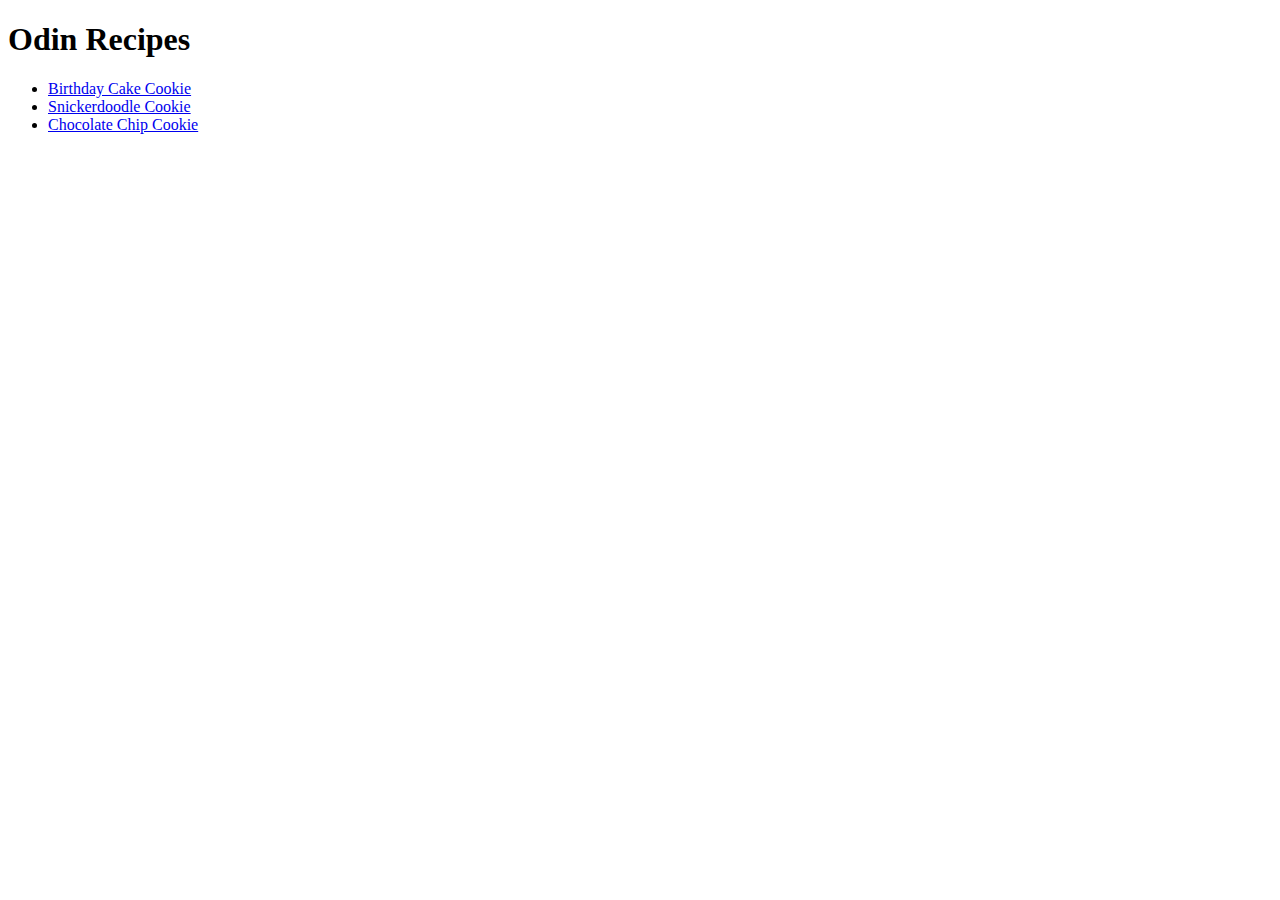
==== index.html @ 846537c6 "Added index.html and cookies.html" ====
<!DOCTYPE html>
<html lang="en">
<head>
    <meta charset="UTF-8">
    <meta name="viewport" content="width=device-width, initial-scale=1.0">
    <title>Cookie Recipe</title>
</head>
<body>
    <h1>Odin Recipes</h1>
      <ul>
        <li><a href="recipes/cookie.html">Birthday Cake Cookie</a></li>
        <li><a href="recipes/cookie.html">Snickerdoodle Cookie</a></li>
        <li><a href="recipes/cookie.html">Chocolate Chip Cookie</a></li>
      </ul>
</body>
</html>
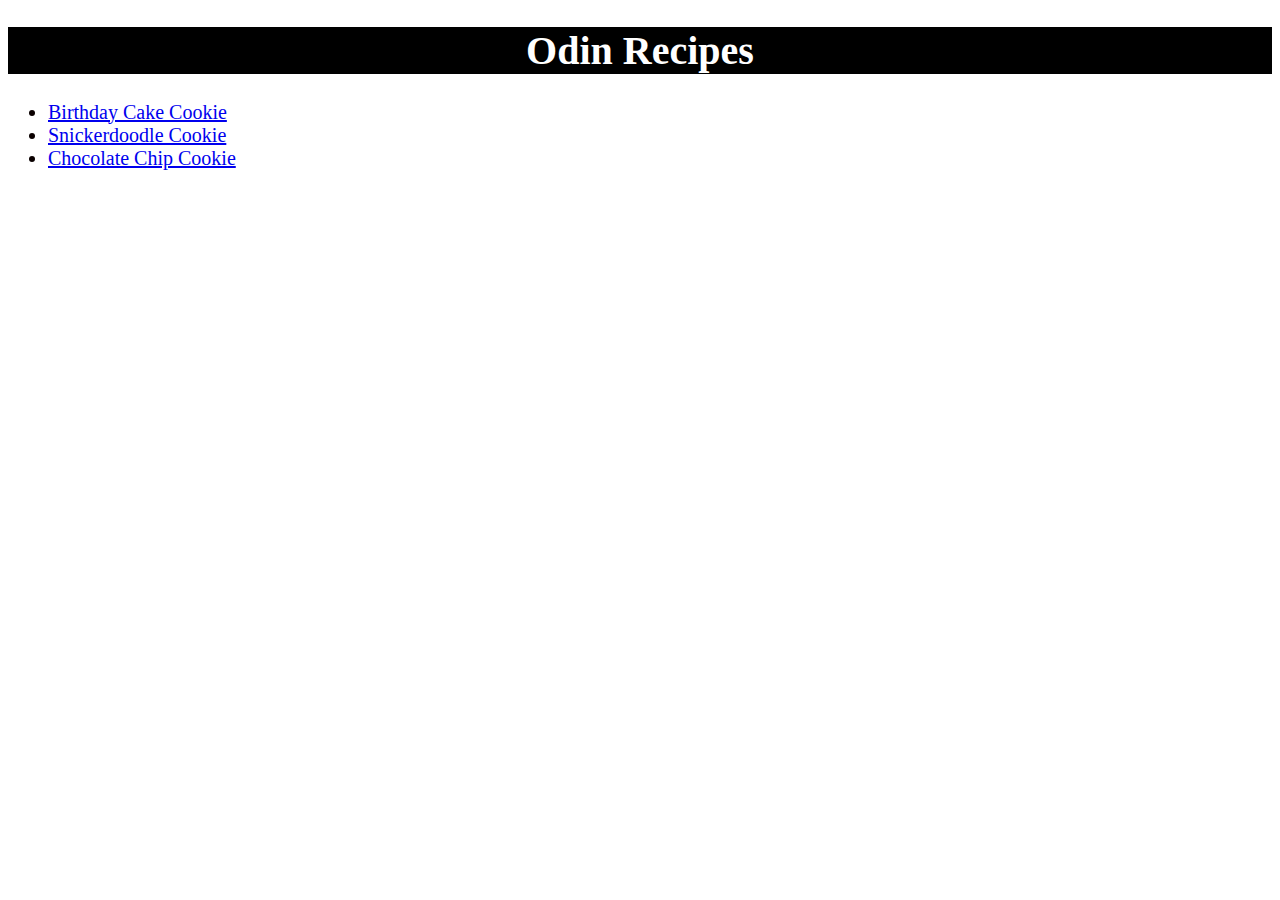
==== commit dd1af3ee: "'Added styles.css file to html file'" ====
--- a/index.html
+++ b/index.html
@@ -3,14 +3,15 @@
 <head>
     <meta charset="UTF-8">
     <meta name="viewport" content="width=device-width, initial-scale=1.0">
+    <link rel="stylesheet" href="styles.css">
     <title>Cookie Recipe</title>
 </head>
 <body>
     <h1>Odin Recipes</h1>
       <ul>
-        <li><a href="recipes/cookie.html">Birthday Cake Cookie</a></li>
-        <li><a href="recipes/cookie.html">Snickerdoodle Cookie</a></li>
-        <li><a href="recipes/cookie.html">Chocolate Chip Cookie</a></li>
+        <li><a href="recipes/birthdaycookie.html">Birthday Cake Cookie</a></li>
+        <li><a href="recipes/snickerdoodlecookie.html">Snickerdoodle Cookie</a></li>
+        <li><a href="recipes/chocchipcookie.html">Chocolate Chip Cookie</a></li>
       </ul>
 </body>
 </html>--- a/styles.css
+++ b/styles.css
@@ -0,0 +1,13 @@
+h1 {
+    background-color: #000000;
+    color: #ffffff;
+    font-size: 40px;
+    font-weight: bold;
+    text-align: center;
+}
+
+li {
+    color: #0a0000;
+    font-size: 20px;
+}
+
